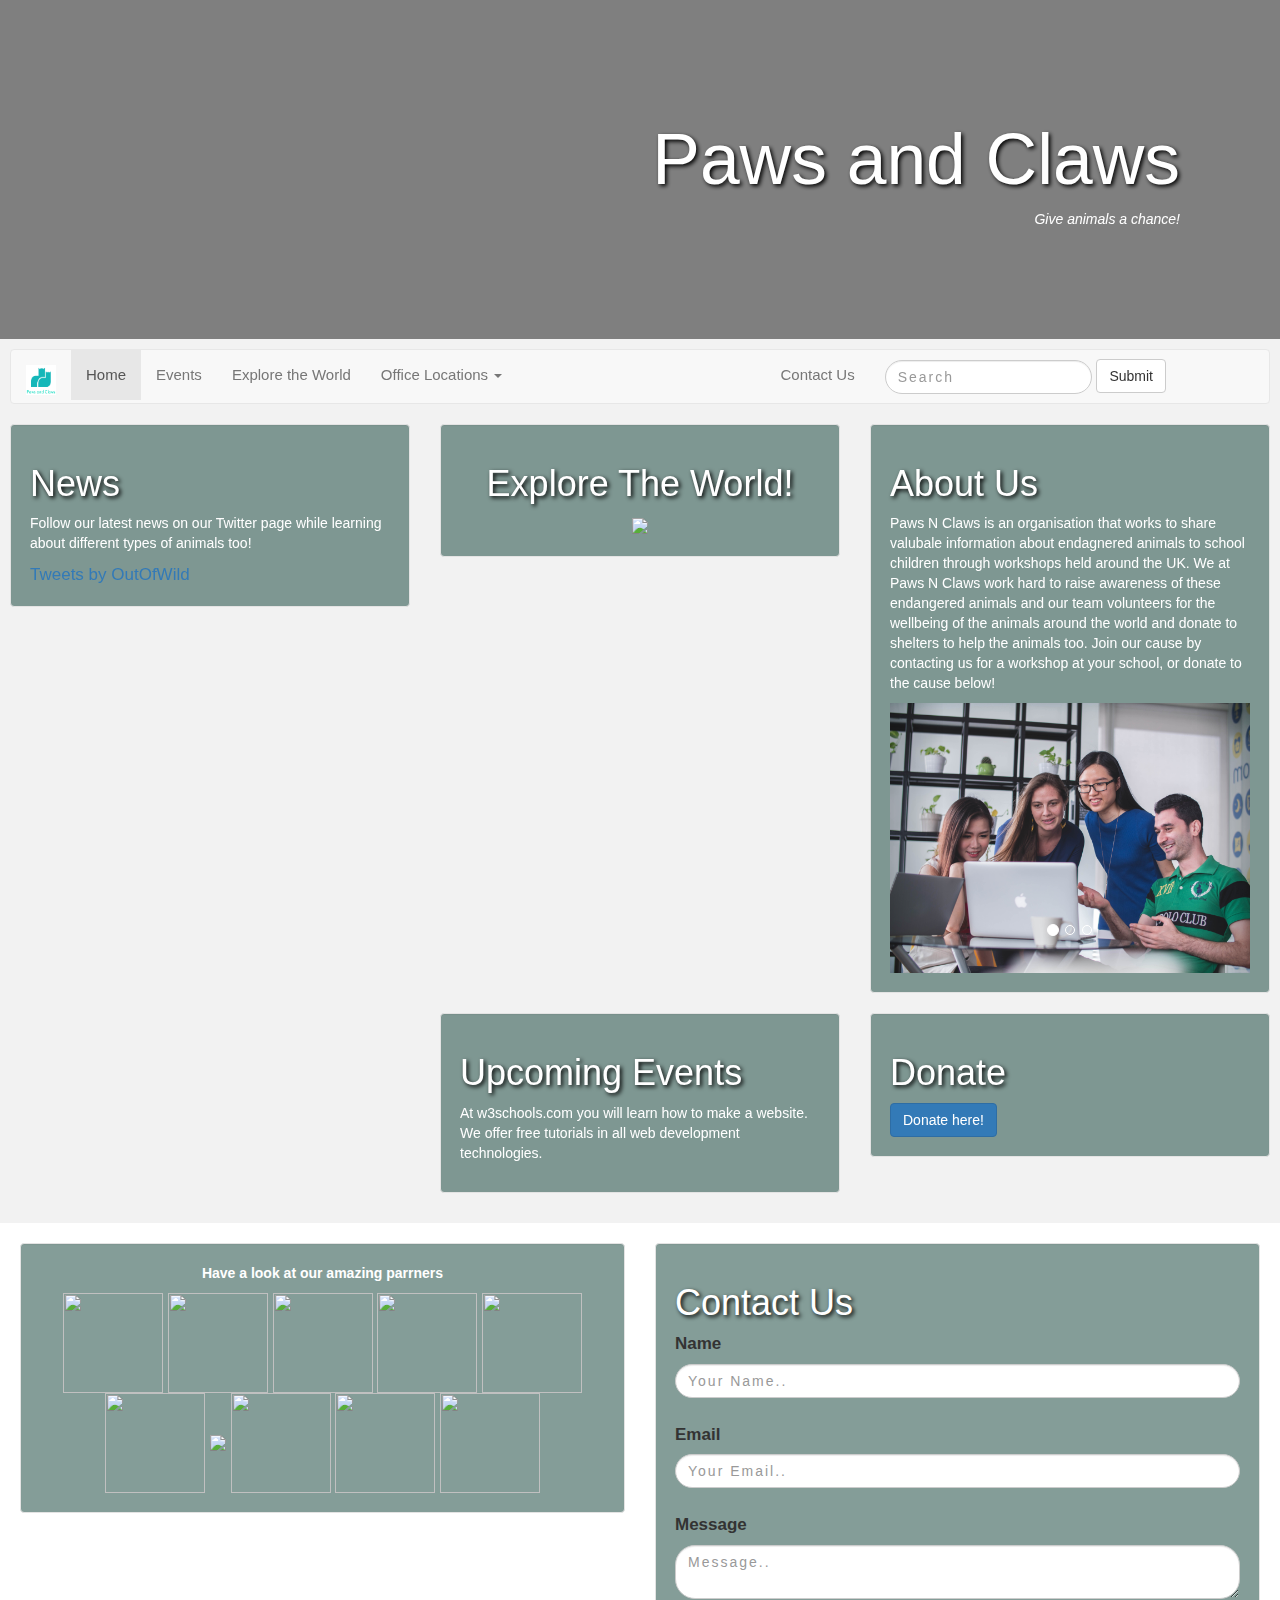
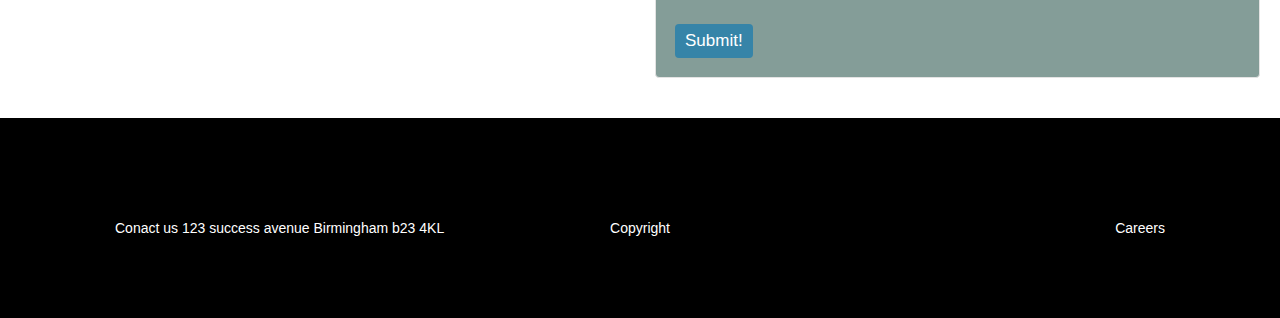
==== index.html @ a88aef9b "fixed link on rotating map and removed it from about us text" ====
<!DOCTYPE html>
<html>
  <head>
    <link href="css/bootstrap.css" rel="stylesheet">
    <link href="style.css" rel="stylesheet">
    <script src="js/jquery-3.3.1.min.js"></script>
    <script src="http://code.jquery.com/jquery-3.2.1.min.js"></script>
    <script src="js/bootstrap.min.js"></script>
  </head>

  <body>
    <header>
<video autoplay muted loop id="myVideo">
<source src="https://staging.coverr.co/s3/mp4/Toy_is_gone.mp4" type="video/mp4">
</video>
<div class="content">
  <h1 style="font-size:420%;" align="right">Paws and Claws</h1>
  <p align="right"><i>Give animals a chance!</i></p>
</div>
    </header>
      <div id="body">

      <nav class="navbar navbar-default">
  <div class="container-fluid">
    <div class="navbar-header">
      <a class="navbar-brand" href="index.html">
        <img alt="Brand" src="logo.png" width="30" height="30">
      </a>
  <div class="container">
    <div class="navbar-header">
      <button type="button" class="navbar-toggle collapsed" data-toggle="collapse" data-target="#bs-example-navbar-collapse-1" aria-expanded="false">
        <span class="sr-only">Toggle navigation</span>
        <span class="icon-bar"></span>
        <span class="icon-bar"></span>
        <span class="icon-bar"></span>
      </button>
    </div>
    <div class="collapse navbar-collapse" id="bs-example-navbar-collapse-1">
      <ul class="nav navbar-nav">
        <li class="active"><a href="index.html">Home<span class="sr-only">(current)</span></a></li>
        <li><a href="#">Events</a></li>
        <li><a href="Explore_the_world.html">Explore the World</a></li>
        <li class="dropdown">
                  <a href="#" class="dropdown-toggle" data-toggle="dropdown" role="button" aria-haspopup="true" aria-expanded="false">Office Locations <span class="caret"></span></a>
                  <ul class="dropdown-menu">
                    <li><a href="#">Birmingham</a></li>
                    <li><a href="#">London</a></li>
                    <li><a href="#">Manchester</a></li>
          </ul>
      </ul>
      <form class="navbar-form navbar-right">
        <div class="form-group">
          <input type="text" class="form-control" placeholder="Search">
        </div>
        <button type="submit" class="btn btn-default">Submit</button>
      </form>
      <ul class="nav navbar-nav navbar-right">
        <li><a href="#">Contact Us</a></li>

      </ul>
    </div>
  </div>
</nav>
    <!--the divs are in order of sections-->
    <div class="row">
        <div class="col-md-4">
            <div id="well" class="well">
              <h1>News</h1>
                <p>Follow our latest news on our Twitter page while learning about different types of animals too!
                </p>
                <a class="twitter-timeline" data-height="500" href="https://twitter.com/OutOfWild?ref_src=twsrc%5Etfw">Tweets by OutOfWild</a> <script async src="https://platform.twitter.com/widgets.js" charset="utf-8"></script>
                <br/>
            </div>
        </div>
        <div class="col-md-8">
            <div class="row">
                <div class="col-md-6">
                    <div id="well" class="well" align="center">
                      <h1>Explore The World!</h1>
                        <a href="Explore_the_world.html" title="Click here for more animals!"><img src="https://brianin3d.files.wordpress.com/2012/01/just_earth_400.gif?w=480"></a>
                  </div>
                </div>
                <div class="col-md-6">
                    <div id="well" class="well">
                        <h1>About Us</h1>
                          <p>Paws N Claws is an organisation that works to share valubale information about endagnered animals to school children through workshops held around the UK. We at Paws N Claws work hard to raise awareness of these endangered animals and our team volunteers for the wellbeing of the animals around the world and donate to shelters to help the animals too. Join our cause by contacting us for a workshop at your school, or donate to the cause below!
                          </p>
                          <div id="carousel-example-generic" class="carousel slide" data-ride="carousel">
                            <!-- Indicators -->
                              <ol class="carousel-indicators">
                              <li data-target="#carousel-example-generic" data-slide-to="0" class="active"></li>
                              <li data-target="#carousel-example-generic" data-slide-to="1"></li>
                              <li data-target="#carousel-example-generic" data-slide-to="2"></li>
                            </ol>
                            <!-- Wrapper for slides -->
                            <div class="carousel-inner" role="listbox">
                              <div class="item active">
                                <img src="img/team.jpg" alt="Meet the team">
                              </div>
                              <div class="item">
                                <img src="img/school.jpg" alt="School Workshops">
                              </div>
                              <div class="item">
                                <img src="img/elephant.jpg" alt="Volunteering in Africa">
                              </div>
                            </div>
                            <!-- Controls -->
                            <a class="left carousel-control" href="#carousel-example-generic" role="button" data-slide="prev">
                              <span class="glyphicon glyphicon-chevron-left" aria-hidden="true"></span>
                              <span class="sr-only">Previous</span>
                            </a>
                            <a class="right carousel-control" href="#carousel-example-generic" role="button" data-slide="next">
                              <span class="glyphicon glyphicon-chevron-right" aria-hidden="true"></span>
                              <span class="sr-only">Next</span>
                            </a>
                          </div>
                    </div>
                </div>
            </div>
            <div class="row">
                <div class="col-md-6">
                    <div id="well" class="well">
                        <h1>Upcoming Events</h1>
                         <p>At w3schools.com you will learn how to make a website. We offer free tutorials in all web development technologies.
                         </p>
                    </div>
                </div>
                <div class="col-md-6">
                    <div id="well" class="well">
                        <h1>Donate</h1>
                          <a class="btn btn-primary" role="button" data-toggle="collapse" href="#collapseExample" aria-expanded="false" aria-controls="collapseExample">
                          Donate here!
                          </a>
                            <div class="collapse" id="collapseExample">
                              <div class="well">
                               "Thank you for donating to the Paws and Claws organisation! Your donation will help to keep many children informed of the many different animals there are left in the wild!""
                              </div>
                          </div>
                    </div>
                </div>
            </div>
        </div>
    </div>
  </div>
    <div id="bottom" class="row">
        <div class="col-md-6">
            <div id="well" class="well">
              <center>   <p> <strong> Have a look at our amazing parrners </strong>
              </p> </center>
              <center>
                <img src= "https://theturingtrust.files.wordpress.com/2018/03/barclays.jpg" height= "100" width= "100"> </img>
                <img src = "https://therockbury.com/wp-content/uploads/2014/03/HM-logo.jpg" height= "100" width= "100"> </img>
                <img src= "http://1.bp.blogspot.com/-q6KctzyvpxU/UdK18T-GYWI/AAAAAAAAaic/SRCL__L9O_M/s917/EY+logo+2013.png" height= "100" width= "100"> </img>
                <img src = "https://intercompras.com/images/product/HP_JD363B.jpg" height= "100" width= "100"></img>
                <img src = "https://cdnfiles.crowdrise.com/Prod_Large/Untitled2-4f9a1ebddf8b5.jpg" height= "100" width= "100"></img>


                <div> </div>
                <div></div>
                <a href="https://www.barclays.co.uk"><img src = "https://pbs.twimg.com/profile_images/700607704151126016/FjtJU4W4_400x400.jpg" height= "100" width= "100"> </img> </a>
                <a hred= "https://www.coca-cola.co.uk"><img src = "https://vignette.wikia.nocookie.net/logopedia/images/d/d8/Coca-Cola_square_logo.png/revision/latest?cb=20161025154352" height "100" width= "100"> </img></a>
                <img src = "https://yt3.ggpht.com/a-/AN66SAyhwSLh7AMs0BTocJD051rM6SiJKyoi6pSvfw=s900-mo-c-c0xffffffff-rj-k-no" height= "100" width= "100"> </img>
                <img src="https://pbs.twimg.com/profile_images/934102734298669056/qRVz3KKF_400x400.jpg" height= "100" width= "100"> </img>
                  <img src = "http://static.wixstatic.com/media/cc5356_f36fc43ff26b48ac8a907d7faa213cdd.png" height= "100" width= "100"> </img>
</center>

            </div>
        </div>
        <div class="col-md-6">
            <div id="well" class="well">
              <h1>Contact Us</h1>

              <form action="action_page.php">

                   <label for="name">Name</label>
                   <input name="name" type="text" class="form-control" placeholder="Your Name.." required><br>

                   <label for="email">Email</label>
                   <input name="email" type="email" class="form-control" placeholder="Your Email.." required><br>

                   <label for="message">Message</label>
                   <textarea name="message" class="form-control" placeholder="Message.." rows="2" required></textarea><br>

                   <input type="submit" class="formm-control" value="Submit!">
                 </form>
            </div>
        </div>
    </div>
    <div id="footer" class"row">
      <div class="col-md-4" align="left">
      <p>Conact us
        123 success avenue
        Birmingham
        b23 4KL
      </p>
    </div>
    <div class="col-md-4" align="center">
      <p>Copyright</p>
    </div>
    <div class="col-md-4" align="right">
      <p>Careers</p>
    </div>
  </div>
  <script src="js/scripts.js"></script>
  </body>
</html>
---- style.css ----
* {
    box-sizing: border-box;
}
body {
    margin: 0;
    font-family: Arial;
    font-size: 17px;
}

#body {
  position: relative;
  background-color: #f2f2f2;
  padding: 10px;
}

#bottom {
  position: relative;
  padding: 20px;
  background-color: white;
}

#footer {
  position: relative;
  background-color: black;
  padding: 100px;
}

.content {
    position: relative;
    bottom: 0;
    background: rgba(0, 0, 0, 0.5);
    color: #f1f1f1;
    width: 100%;
    padding: 100px;
}

#myVideo {
    position: fixed;
    right: 0;
    bottom: 0;
    min-width: 100%;
    min-height: 100%;
}

#well {
  background-color: rgba( 10, 60, 50, 0.5);
}

p {
  color: white;
  font-size: 14px;
}

h1 {
  color: white;
  text-shadow: 2px 2px 4px #000000;
}
.form-control {
  margin-top: 2px;
  margin-bottom: 1px;
  border-radius: 20px;
  letter-spacing: 2px;
}
.formm-control {
  border: 20px;
  border-radius: 4px;
  background-color: rgb(54, 132, 168);
  color: white;
  padding: 5px 10px 5px 10px
 }
 .nav {
   font-size: 15px;
 }

#map-bg {
  background: url(img/world-map1.jpg);
  background-repeat: no-repeat;
  background-size: 100% 320%;
}

#sahara {
   position: relative;
   top: 100px;
   right: 100px;
   bottom: 0;
   left: 620px;
   overflow: auto;
   overflow-y: auto;
}

#amazon {
   position: relative;
   top: 270px;
   right: 100px;
   bottom: 0;
   left: 350px;
   overflow: auto;
   overflow-y: auto;
}

#antartica {
   position: relative;
   top: 515px;
   right: 400px;
   bottom: 0;
   left: 620px;
   overflow: auto;
   overflow-y: auto;
}

#title-EA {
  background-color: rgba( 10, 60, 50, 0.5);
}


img.resize {
  max-width:40%;
  max-height:40%;
}
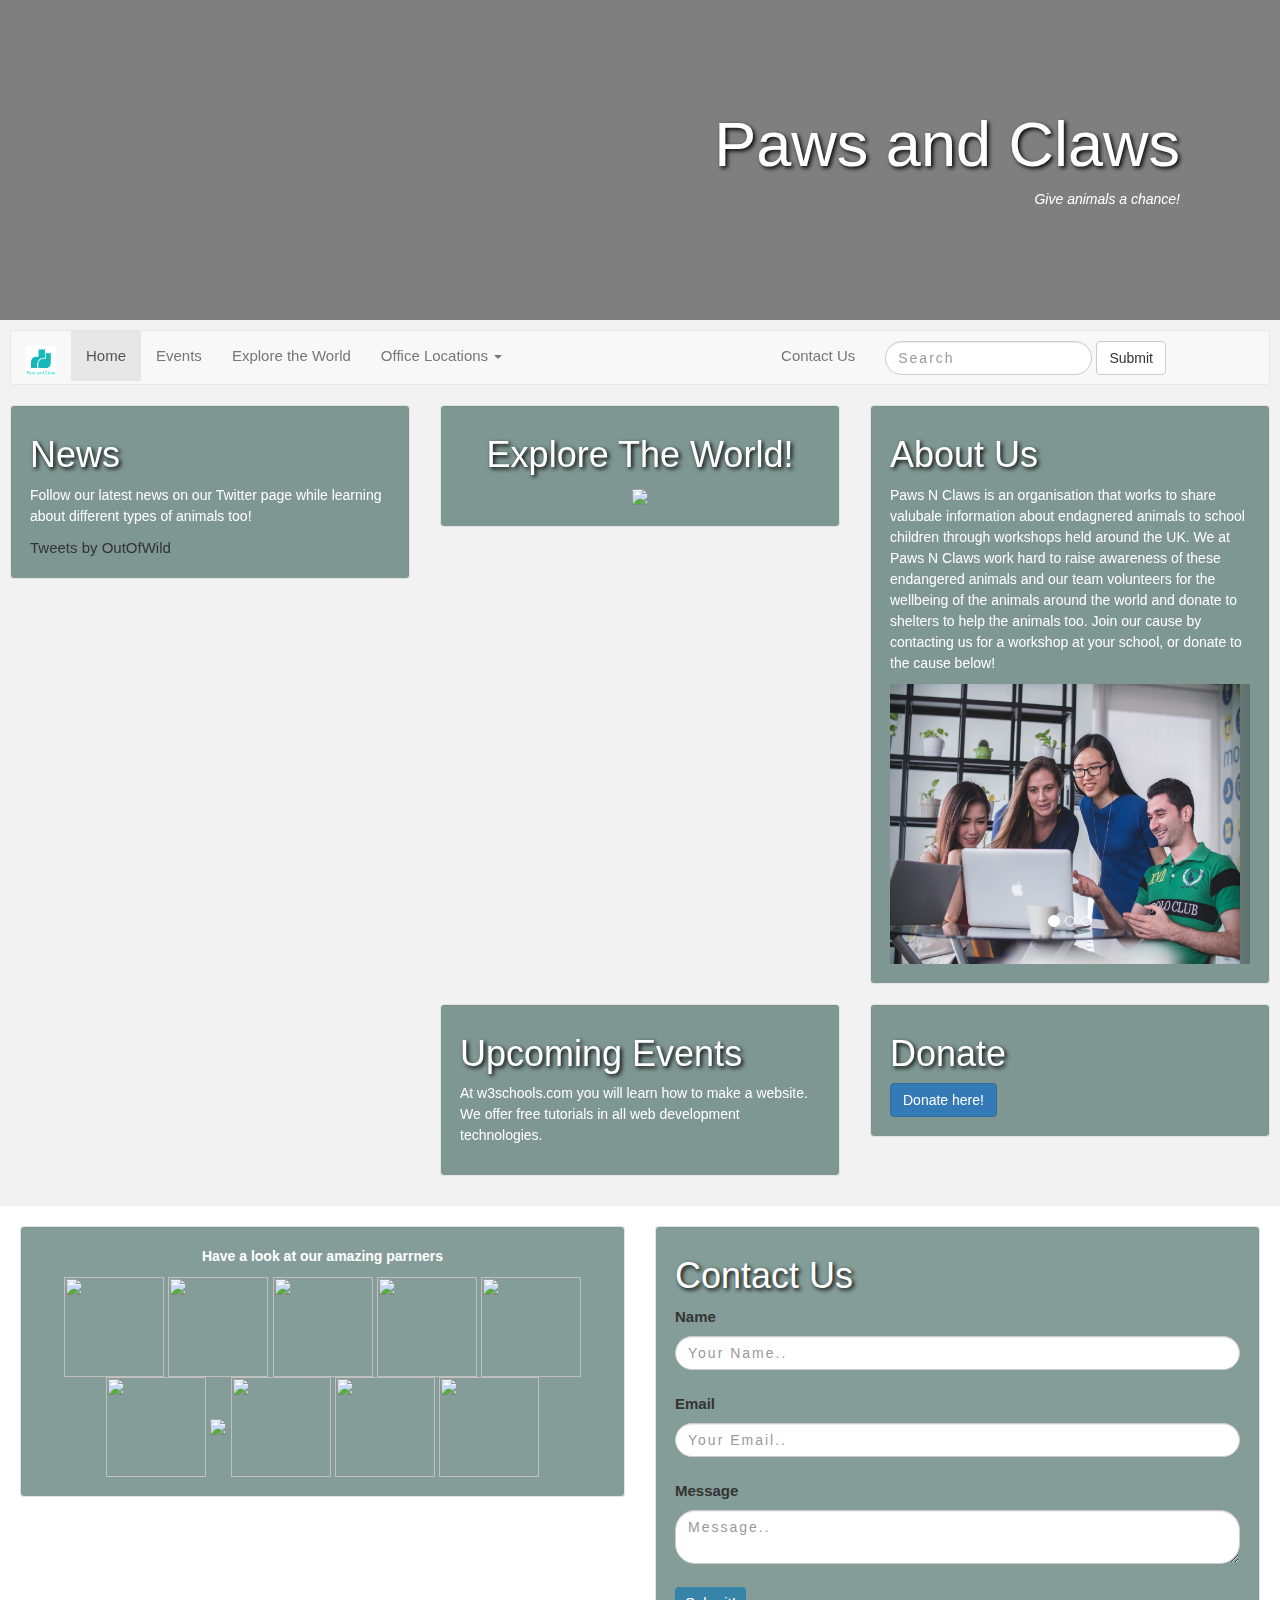
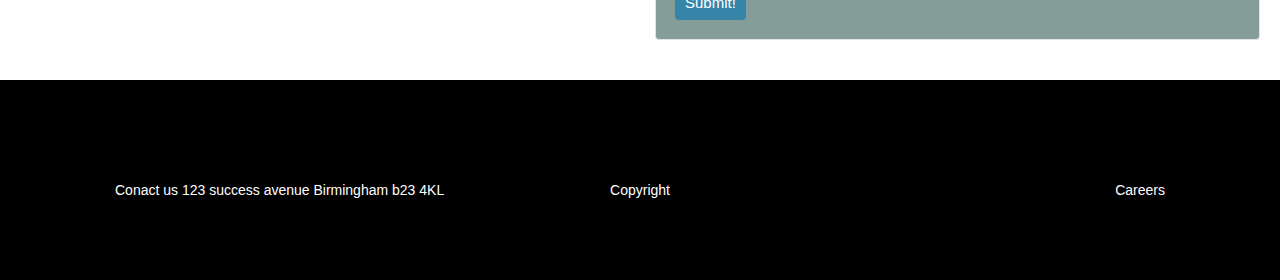
==== commit 6bb104b1: "changed the size of the pictures in slideshow to be uniform" ====
--- a/index.html
+++ b/index.html
@@ -3,6 +3,7 @@
   <head>
     <link href="css/bootstrap.css" rel="stylesheet">
     <link href="style.css" rel="stylesheet">
+    <link rel="stylesheet" href="https://www.w3schools.com/w3css/4/w3.css">
     <script src="js/jquery-3.3.1.min.js"></script>
     <script src="http://code.jquery.com/jquery-3.2.1.min.js"></script>
     <script src="js/bootstrap.min.js"></script>
@@ -10,16 +11,16 @@
 
   <body>
     <header>
-<video autoplay muted loop id="myVideo">
-<source src="https://staging.coverr.co/s3/mp4/Toy_is_gone.mp4" type="video/mp4">
-</video>
-<div class="content">
-  <h1 style="font-size:420%;" align="right">Paws and Claws</h1>
-  <p align="right"><i>Give animals a chance!</i></p>
-</div>
+      <video autoplay muted loop id="myVideo">
+        <source src="https://staging.coverr.co/s3/mp4/Toy_is_gone.mp4" type="video/mp4">
+      </video>
+      <div class="content">
+        <h1 style="font-size:420%;" align="right">Paws and Claws</h1>
+        <p align="right"><i>Give animals a chance!</i></p>
+      </div>
     </header>
       <div id="body">
-
+        
       <nav class="navbar navbar-default">
   <div class="container-fluid">
     <div class="navbar-header">
@@ -95,13 +96,13 @@
                             <!-- Wrapper for slides -->
                             <div class="carousel-inner" role="listbox">
                               <div class="item active">
-                                <img src="img/team.jpg" alt="Meet the team">
+                                <img src="img/team.jpg" alt="Meet the team" style="width:350px;height:280px;">
                               </div>
                               <div class="item">
-                                <img src="img/school.jpg" alt="School Workshops">
+                                <img src="img/school.jpg" alt="School Workshops" style="width:350px;height:280px;">
                               </div>
                               <div class="item">
-                                <img src="img/elephant.jpg" alt="Volunteering in Africa">
+                                <img src="img/elephant.jpg" alt="Volunteering in Africa" style="width:350px;height:280px;">
                               </div>
                             </div>
                             <!-- Controls -->
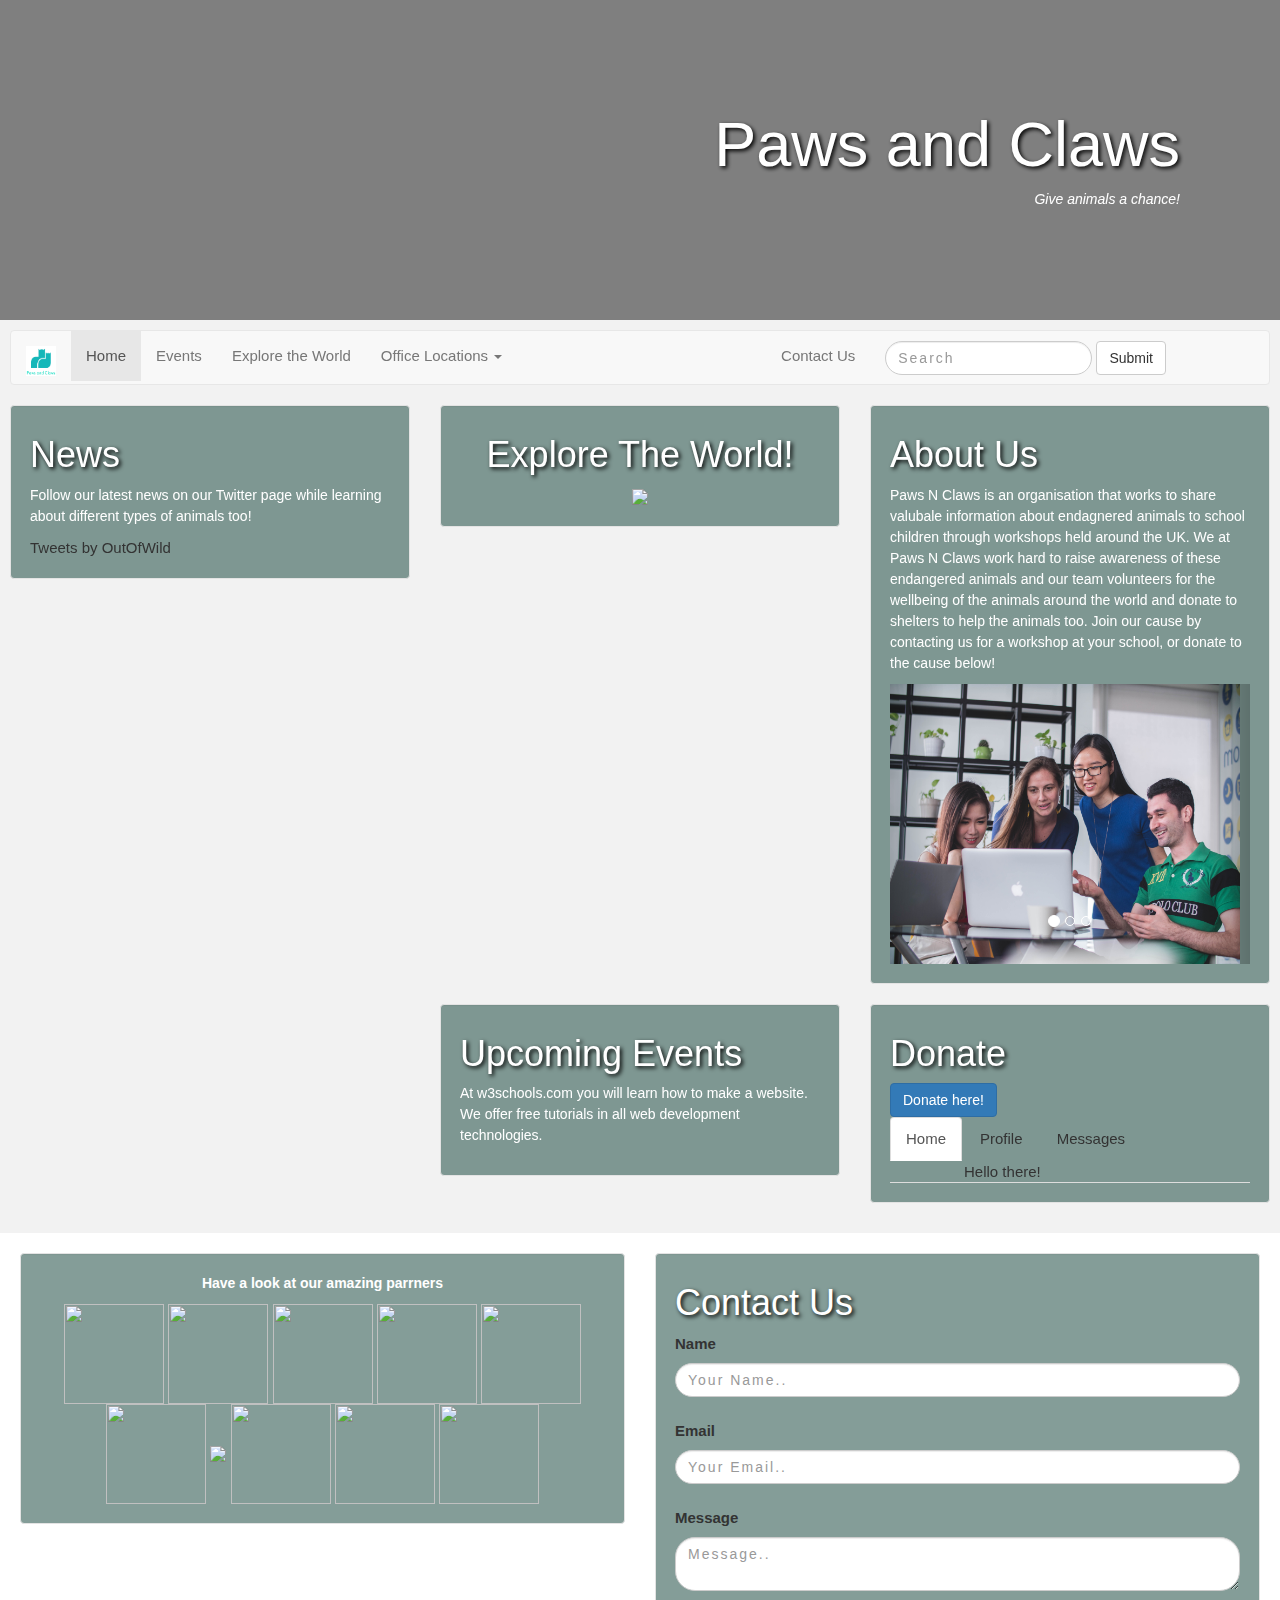
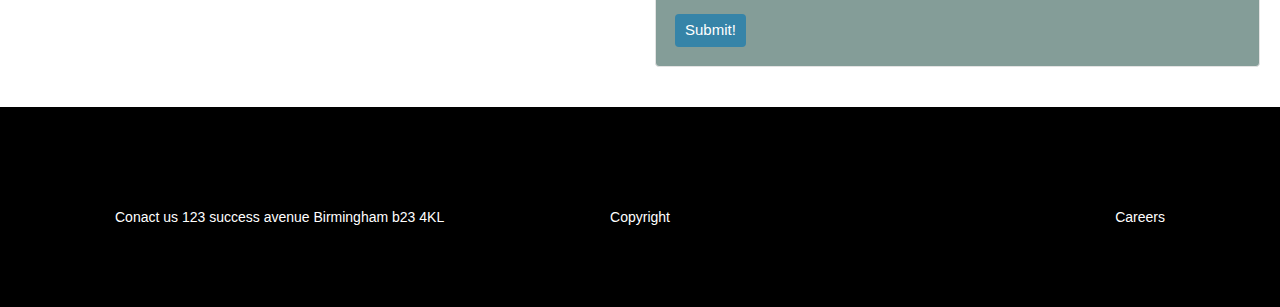
==== commit 873f4257: "moved script link" ====
--- a/index.html
+++ b/index.html
@@ -7,6 +7,7 @@
     <script src="js/jquery-3.3.1.min.js"></script>
     <script src="http://code.jquery.com/jquery-3.2.1.min.js"></script>
     <script src="js/bootstrap.min.js"></script>
+    <script src="js/scripts.js"></script>
   </head>
 
   <body>
@@ -20,7 +21,7 @@
       </div>
     </header>
       <div id="body">
-        
+
       <nav class="navbar navbar-default">
   <div class="container-fluid">
     <div class="navbar-header">
@@ -137,6 +138,11 @@
                                "Thank you for donating to the Paws and Claws organisation! Your donation will help to keep many children informed of the many different animals there are left in the wild!""
                               </div>
                           </div>
+                          <ul id="myTabs a" class="nav nav-tabs">
+  <li role="presentation" class="active"><a href="#">Home</a></li>
+  <li id="myTabs a" role="presentation"><a href="#">Profile</a> Hello there!</li>
+  <li role="presentation"><a href="#">Messages</a></li>
+</ul>
                     </div>
                 </div>
             </div>
@@ -202,6 +208,7 @@
       <p>Careers</p>
     </div>
   </div>
-  <script src="js/scripts.js"></script>
+  <script>
+  </script>
   </body>
 </html>
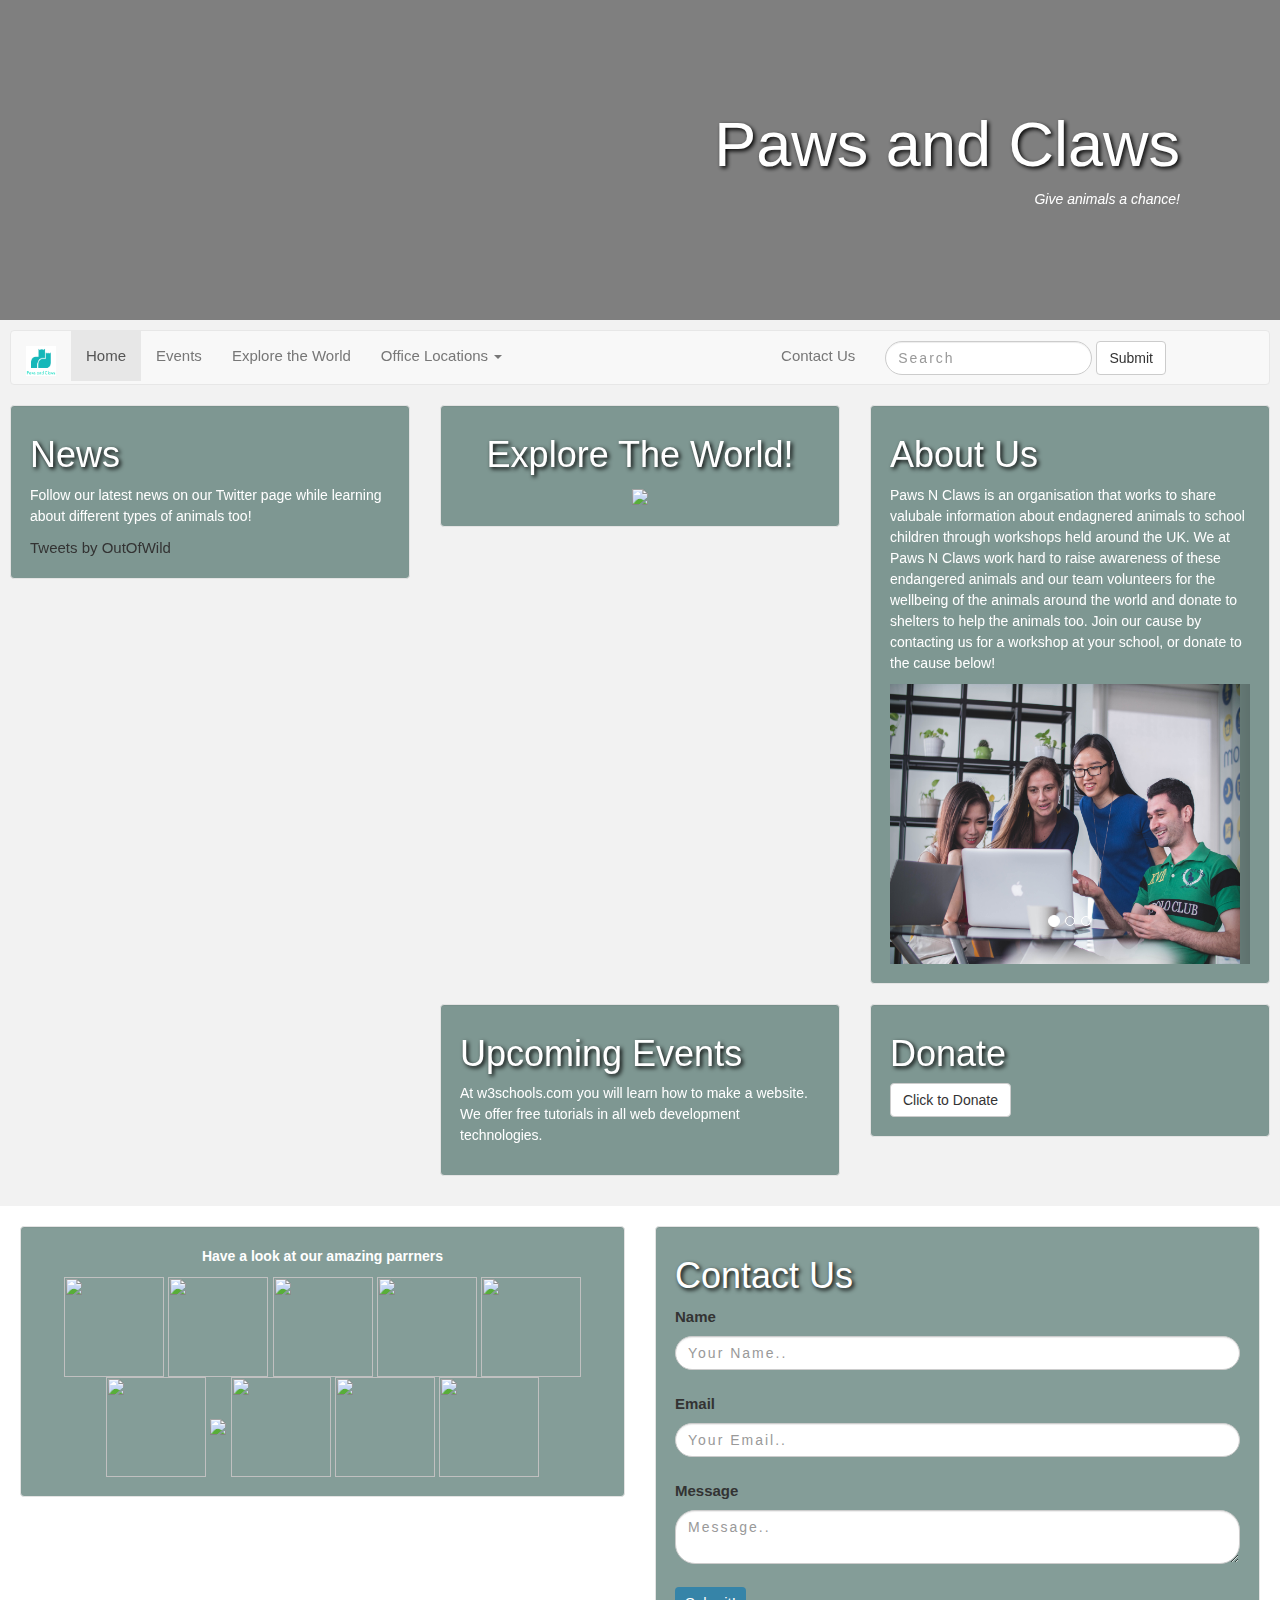
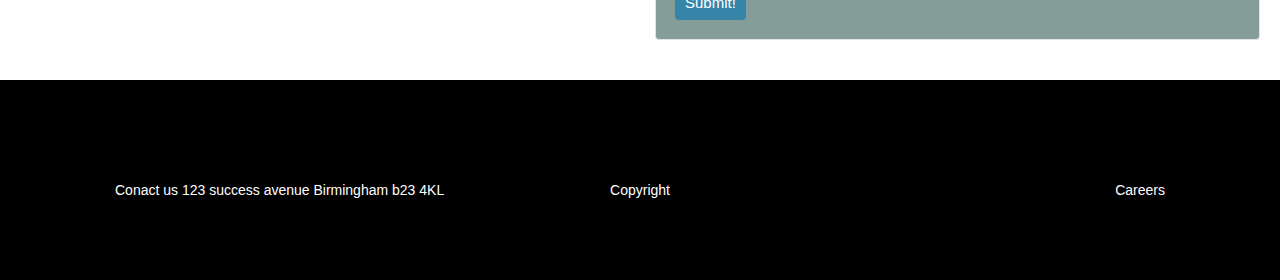
==== commit 89246703: "changed donation button" ====
--- a/index.html
+++ b/index.html
@@ -130,19 +130,9 @@
                 <div class="col-md-6">
                     <div id="well" class="well">
                         <h1>Donate</h1>
-                          <a class="btn btn-primary" role="button" data-toggle="collapse" href="#collapseExample" aria-expanded="false" aria-controls="collapseExample">
-                          Donate here!
-                          </a>
-                            <div class="collapse" id="collapseExample">
-                              <div class="well">
-                               "Thank you for donating to the Paws and Claws organisation! Your donation will help to keep many children informed of the many different animals there are left in the wild!""
-                              </div>
-                          </div>
-                          <ul id="myTabs a" class="nav nav-tabs">
-  <li role="presentation" class="active"><a href="#">Home</a></li>
-  <li id="myTabs a" role="presentation"><a href="#">Profile</a> Hello there!</li>
-  <li role="presentation"><a href="#">Messages</a></li>
-</ul>
+                        <div class="btn-group" role="group" aria-label="Donate">
+                          <button type="button" class="btn btn-default">Click to Donate</button>
+                        </div>
                     </div>
                 </div>
             </div>
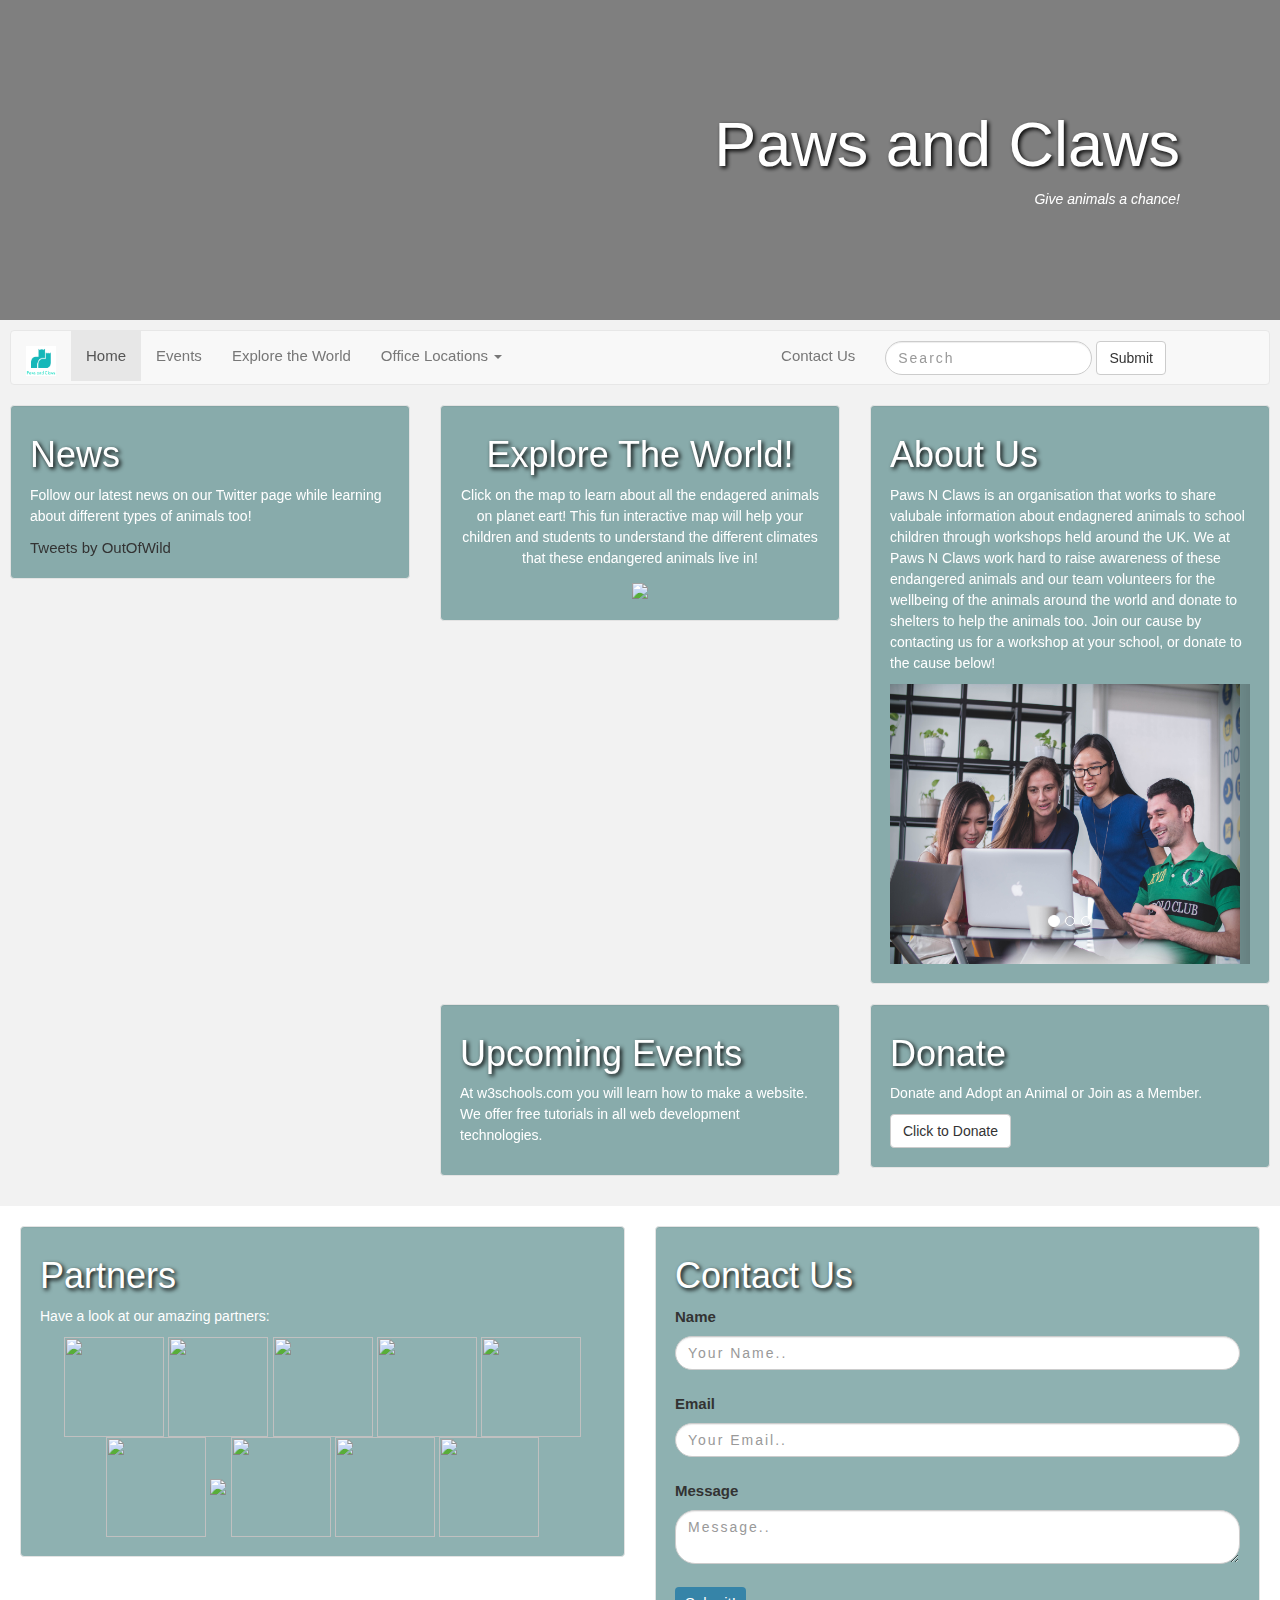
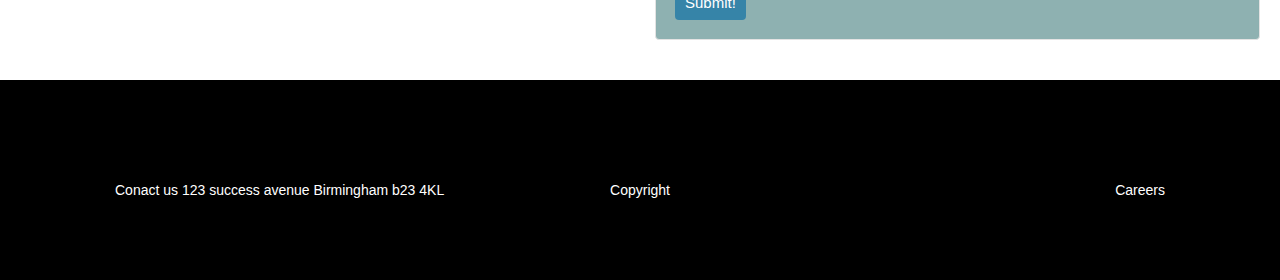
==== commit f01ae1b0: "added links to partners first row" ====
--- a/index.html
+++ b/index.html
@@ -7,7 +7,6 @@
     <script src="js/jquery-3.3.1.min.js"></script>
     <script src="http://code.jquery.com/jquery-3.2.1.min.js"></script>
     <script src="js/bootstrap.min.js"></script>
-    <script src="js/scripts.js"></script>
   </head>
 
   <body>
@@ -70,8 +69,8 @@
               <h1>News</h1>
                 <p>Follow our latest news on our Twitter page while learning about different types of animals too!
                 </p>
-                <a class="twitter-timeline" data-height="500" href="https://twitter.com/OutOfWild?ref_src=twsrc%5Etfw">Tweets by OutOfWild</a> <script async src="https://platform.twitter.com/widgets.js" charset="utf-8"></script>
-                <br/>
+                <a class="twitter-timeline" data-width="500" data-height="635" href="https://twitter.com/OutOfWild?ref_src=twsrc%5Etfw">Tweets by OutOfWild</a> <script async src="https://platform.twitter.com/widgets.js" charset="utf-8"></script>
+              </br>
             </div>
         </div>
         <div class="col-md-8">
@@ -79,6 +78,7 @@
                 <div class="col-md-6">
                     <div id="well" class="well" align="center">
                       <h1>Explore The World!</h1>
+                      <p>Click on the map to learn about all the endagered animals on planet eart! This fun interactive map will help your children and students to understand the different climates that these endangered animals live in!</p>
                         <a href="Explore_the_world.html" title="Click here for more animals!"><img src="https://brianin3d.files.wordpress.com/2012/01/just_earth_400.gif?w=480"></a>
                   </div>
                 </div>
@@ -130,8 +130,9 @@
                 <div class="col-md-6">
                     <div id="well" class="well">
                         <h1>Donate</h1>
+                        <p>Donate and Adopt an Animal or Join as a Member.</p>
                         <div class="btn-group" role="group" aria-label="Donate">
-                          <button type="button" class="btn btn-default">Click to Donate</button>
+                          <button id="donate" type="button" class="btn btn-default" onclick="myFunction()">Click to Donate</button>
                         </div>
                     </div>
                 </div>
@@ -142,25 +143,24 @@
     <div id="bottom" class="row">
         <div class="col-md-6">
             <div id="well" class="well">
-              <center>   <p> <strong> Have a look at our amazing parrners </strong>
-              </p> </center>
+              <h1>Partners</h1>
+              <p>Have a look at our amazing partners:</p>
               <center>
-                <img src= "https://theturingtrust.files.wordpress.com/2018/03/barclays.jpg" height= "100" width= "100"> </img>
-                <img src = "https://therockbury.com/wp-content/uploads/2014/03/HM-logo.jpg" height= "100" width= "100"> </img>
-                <img src= "http://1.bp.blogspot.com/-q6KctzyvpxU/UdK18T-GYWI/AAAAAAAAaic/SRCL__L9O_M/s917/EY+logo+2013.png" height= "100" width= "100"> </img>
-                <img src = "https://intercompras.com/images/product/HP_JD363B.jpg" height= "100" width= "100"></img>
-                <img src = "https://cdnfiles.crowdrise.com/Prod_Large/Untitled2-4f9a1ebddf8b5.jpg" height= "100" width= "100"></img>
-
-
-                <div> </div>
-                <div></div>
-                <a href="https://www.barclays.co.uk"><img src = "https://pbs.twimg.com/profile_images/700607704151126016/FjtJU4W4_400x400.jpg" height= "100" width= "100"> </img> </a>
-                <a hred= "https://www.coca-cola.co.uk"><img src = "https://vignette.wikia.nocookie.net/logopedia/images/d/d8/Coca-Cola_square_logo.png/revision/latest?cb=20161025154352" height "100" width= "100"> </img></a>
-                <img src = "https://yt3.ggpht.com/a-/AN66SAyhwSLh7AMs0BTocJD051rM6SiJKyoi6pSvfw=s900-mo-c-c0xffffffff-rj-k-no" height= "100" width= "100"> </img>
-                <img src="https://pbs.twimg.com/profile_images/934102734298669056/qRVz3KKF_400x400.jpg" height= "100" width= "100"> </img>
-                  <img src = "http://static.wixstatic.com/media/cc5356_f36fc43ff26b48ac8a907d7faa213cdd.png" height= "100" width= "100"> </img>
-</center>
-
+                <div>
+                  <a href="https://www.barclays.co.uk" target="_blank"><img src= "https://theturingtrust.files.wordpress.com/2018/03/barclays.jpg" height= "100" width= "100"></a>
+                  <a href="https://www2.hm.com/en_gb/index.html#modal-1" target="_blank"><img src = "https://therockbury.com/wp-content/uploads/2014/03/HM-logo.jpg" height= "100" width= "100"></a>
+                  <a href="https://www.ey.com/uk/en/home" target="_blank"><img src= "http://1.bp.blogspot.com/-q6KctzyvpxU/UdK18T-GYWI/AAAAAAAAaic/SRCL__L9O_M/s917/EY+logo+2013.png" height= "100" width= "100"></a>
+                  <a href="https://www8.hp.com/uk/en/home.html" target="_blank"><img src = "https://intercompras.com/images/product/HP_JD363B.jpg" height= "100" width= "100"></a>
+                  <a href="https://www.endangeredspeciesinternational.org/" target="_blank"><img src = "https://cdnfiles.crowdrise.com/Prod_Large/Untitled2-4f9a1ebddf8b5.jpg" height= "100" width= "100"></a>
+                </div>
+                <div>
+                  <a href="https://www.barclays.co.uk"><img src = "https://pbs.twimg.com/profile_images/700607704151126016/FjtJU4W4_400x400.jpg" height= "100" width= "100"></a>
+                  <a hred= "https://www.coca-cola.co.uk"><img src = "https://vignette.wikia.nocookie.net/logopedia/images/d/d8/Coca-Cola_square_logo.png/revision/latest?cb=20161025154352" height "100" width= "100"> </img></a>
+                  <a href="https://www.barclays.co.uk" target="_blank"><img src = "https://yt3.ggpht.com/a-/AN66SAyhwSLh7AMs0BTocJD051rM6SiJKyoi6pSvfw=s900-mo-c-c0xffffffff-rj-k-no" height= "100" width= "100"> </img>
+                  <a href="https://www.barclays.co.uk" target="_blank"><img src="https://pbs.twimg.com/profile_images/934102734298669056/qRVz3KKF_400x400.jpg" height= "100" width= "100"> </img>
+                  <a href="https://www.barclays.co.uk" target="_blank"><img src = "http://static.wixstatic.com/media/cc5356_f36fc43ff26b48ac8a907d7faa213cdd.png" height= "100" width= "100"> </img>
+                </div>
+              </center>
             </div>
         </div>
         <div class="col-md-6">
@@ -198,7 +198,9 @@
       <p>Careers</p>
     </div>
   </div>
-  <script>
-  </script>
+    <script>
+    function myFunction() {
+    alert("Thank you for your interest! Our donation page will be coming very soon!");
+}</script>
   </body>
 </html>
--- a/style.css
+++ b/style.css
@@ -43,7 +43,7 @@
 }
 
 #well {
-  background-color: rgba( 10, 60, 50, 0.5);
+  background-color: rgba( 30, 100, 100, 0.5);
 }
 
 p {
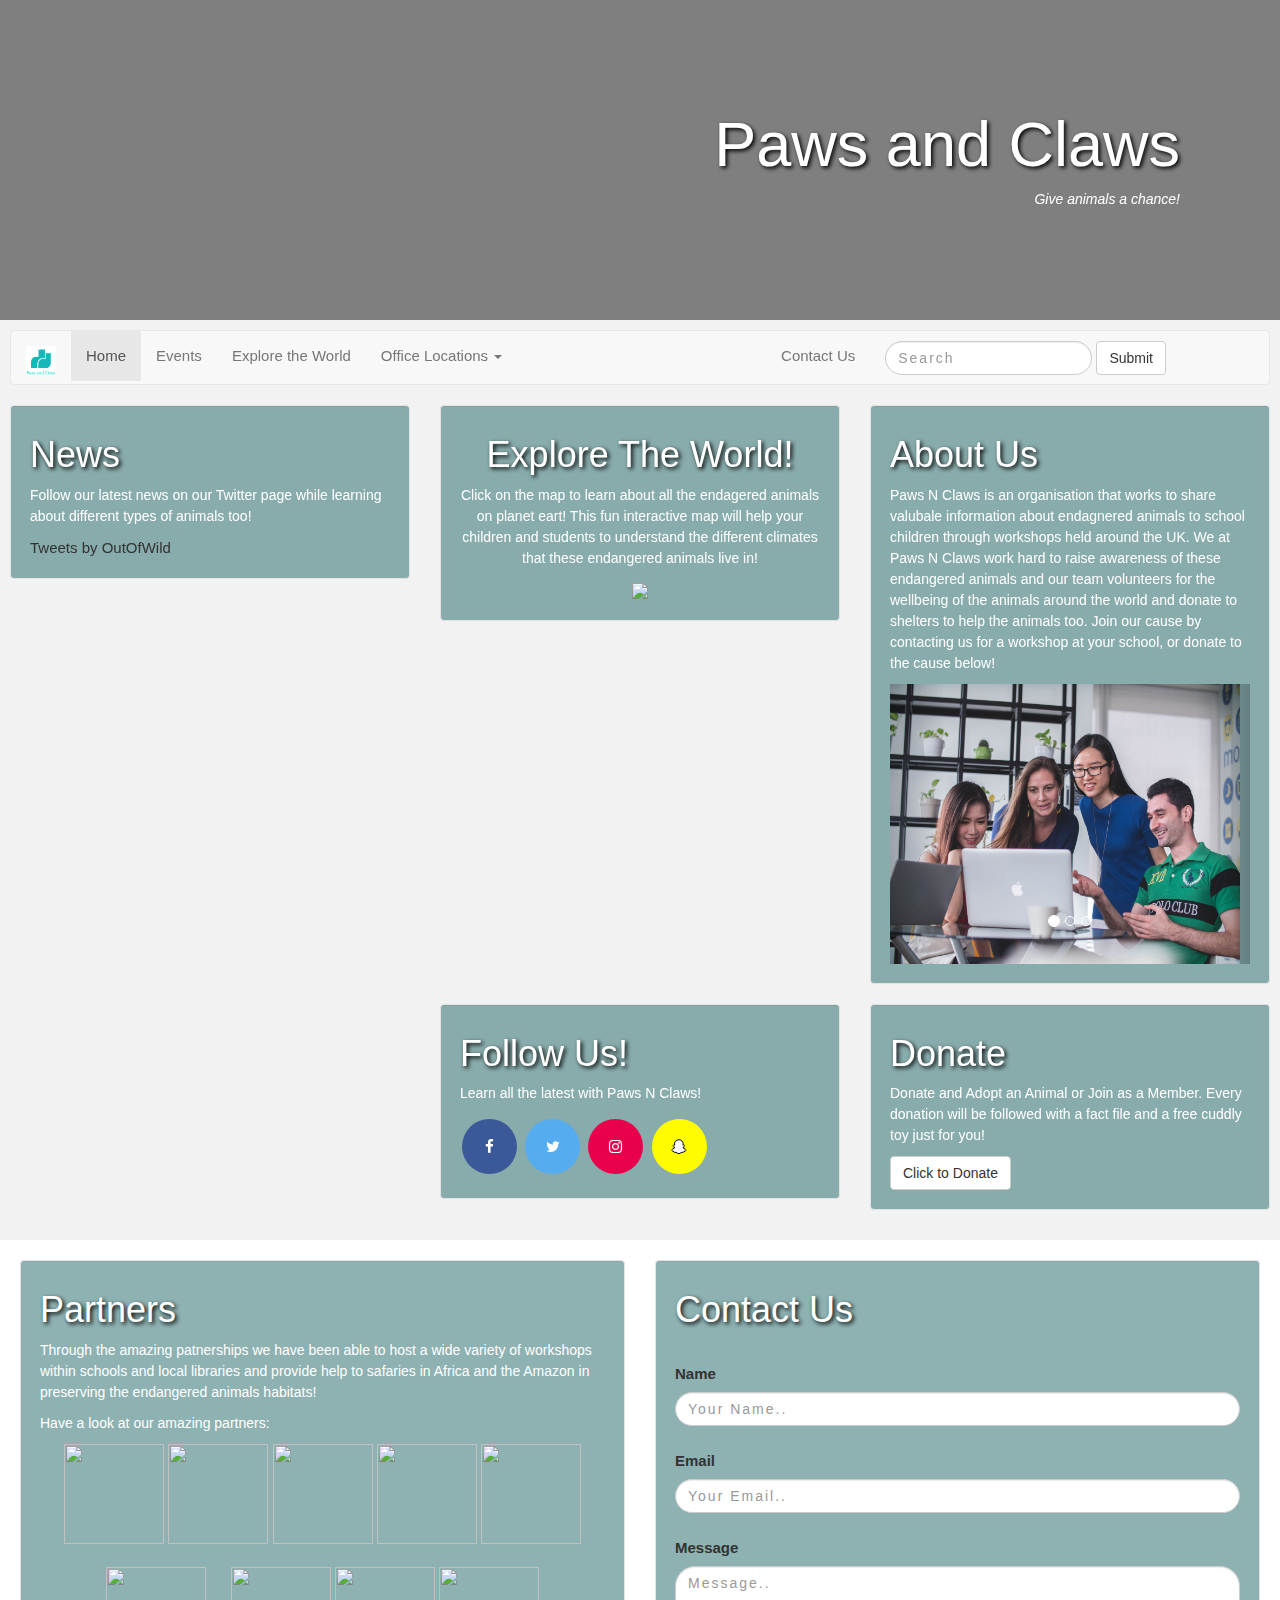
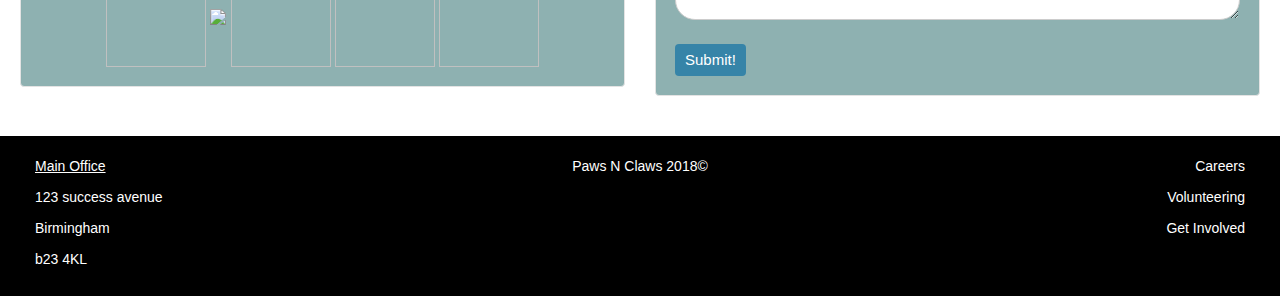
==== commit 8bf24e7a: "added social media buttons and cleaned up the code" ====
--- a/index.html
+++ b/index.html
@@ -4,6 +4,7 @@
     <link href="css/bootstrap.css" rel="stylesheet">
     <link href="style.css" rel="stylesheet">
     <link rel="stylesheet" href="https://www.w3schools.com/w3css/4/w3.css">
+    <link rel="stylesheet" href="https://cdnjs.cloudflare.com/ajax/libs/font-awesome/4.7.0/css/font-awesome.min.css">
     <script src="js/jquery-3.3.1.min.js"></script>
     <script src="http://code.jquery.com/jquery-3.2.1.min.js"></script>
     <script src="js/bootstrap.min.js"></script>
@@ -19,75 +20,75 @@
         <p align="right"><i>Give animals a chance!</i></p>
       </div>
     </header>
-      <div id="body">
+
+<div id="body">
 
       <nav class="navbar navbar-default">
-  <div class="container-fluid">
-    <div class="navbar-header">
-      <a class="navbar-brand" href="index.html">
-        <img alt="Brand" src="logo.png" width="30" height="30">
-      </a>
-  <div class="container">
-    <div class="navbar-header">
-      <button type="button" class="navbar-toggle collapsed" data-toggle="collapse" data-target="#bs-example-navbar-collapse-1" aria-expanded="false">
-        <span class="sr-only">Toggle navigation</span>
-        <span class="icon-bar"></span>
-        <span class="icon-bar"></span>
-        <span class="icon-bar"></span>
-      </button>
-    </div>
-    <div class="collapse navbar-collapse" id="bs-example-navbar-collapse-1">
-      <ul class="nav navbar-nav">
-        <li class="active"><a href="index.html">Home<span class="sr-only">(current)</span></a></li>
-        <li><a href="#">Events</a></li>
-        <li><a href="Explore_the_world.html">Explore the World</a></li>
-        <li class="dropdown">
-                  <a href="#" class="dropdown-toggle" data-toggle="dropdown" role="button" aria-haspopup="true" aria-expanded="false">Office Locations <span class="caret"></span></a>
-                  <ul class="dropdown-menu">
-                    <li><a href="#">Birmingham</a></li>
-                    <li><a href="#">London</a></li>
-                    <li><a href="#">Manchester</a></li>
-          </ul>
-      </ul>
-      <form class="navbar-form navbar-right">
-        <div class="form-group">
-          <input type="text" class="form-control" placeholder="Search">
-        </div>
-        <button type="submit" class="btn btn-default">Submit</button>
-      </form>
-      <ul class="nav navbar-nav navbar-right">
-        <li><a href="#">Contact Us</a></li>
-
-      </ul>
-    </div>
-  </div>
-</nav>
+        <div class="container-fluid">
+          <div class="navbar-header">
+            <a class="navbar-brand" href="index.html">
+              <img alt="Brand" src="logo.png" width="30" height="30">
+            </a>
+            <div class="container">
+              <div class="navbar-header">
+                <button type="button" class="navbar-toggle collapsed" data-toggle="collapse" data-target="#bs-example-navbar-collapse-1" aria-expanded="false">
+                  <span class="sr-only">Toggle navigation</span>
+                  <span class="icon-bar"></span>
+                  <span class="icon-bar"></span>
+                  <span class="icon-bar"></span>
+                </button>
+              </div>
+              <div class="collapse navbar-collapse" id="bs-example-navbar-collapse-1">
+                <ul class="nav navbar-nav">
+                  <li class="active"><a href="index.html">Home<span class="sr-only">(current)</span></a></li>
+                  <li><a href="#">Events</a></li>
+                  <li><a href="Explore_the_world.html">Explore the World</a></li>
+                  <li class="dropdown">
+                    <a href="#" class="dropdown-toggle" data-toggle="dropdown" role="button" aria-haspopup="true" aria-expanded="false">Office Locations <span class="caret"></span></a>
+                    <ul class="dropdown-menu">
+                      <li><a href="#">Birmingham</a></li>
+                      <li><a href="#">London</a></li>
+                      <li><a href="#">Manchester</a></li>
+                    </ul>
+                  </ul>
+                  <form class="navbar-form navbar-right">
+                    <div class="form-group">
+                      <input type="text" class="form-control" placeholder="Search">
+                    </div>
+                    <button type="submit" class="btn btn-default">Submit</button>
+                  </form>
+                  <ul class="nav navbar-nav navbar-right">
+                    <li><a href="#">Contact Us</a></li>
+                  </ul>
+                </div>
+              </div>
+            </div>
+          </div>
+          </nav>
     <!--the divs are in order of sections-->
     <div class="row">
         <div class="col-md-4">
             <div id="well" class="well">
               <h1>News</h1>
-                <p>Follow our latest news on our Twitter page while learning about different types of animals too!
-                </p>
-                <a class="twitter-timeline" data-width="500" data-height="635" href="https://twitter.com/OutOfWild?ref_src=twsrc%5Etfw">Tweets by OutOfWild</a> <script async src="https://platform.twitter.com/widgets.js" charset="utf-8"></script>
+                <p>Follow our latest news on our Twitter page while learning about different types of animals too!</p>
+                <a class="twitter-timeline" data-width="500" data-height="675" href="https://twitter.com/OutOfWild?ref_src=twsrc%5Etfw">Tweets by OutOfWild</a> <script async src="https://platform.twitter.com/widgets.js" charset="utf-8"></script>
               </br>
             </div>
         </div>
         <div class="col-md-8">
-            <div class="row">
-                <div class="col-md-6">
-                    <div id="well" class="well" align="center">
-                      <h1>Explore The World!</h1>
-                      <p>Click on the map to learn about all the endagered animals on planet eart! This fun interactive map will help your children and students to understand the different climates that these endangered animals live in!</p>
-                        <a href="Explore_the_world.html" title="Click here for more animals!"><img src="https://brianin3d.files.wordpress.com/2012/01/just_earth_400.gif?w=480"></a>
-                  </div>
-                </div>
-                <div class="col-md-6">
-                    <div id="well" class="well">
-                        <h1>About Us</h1>
-                          <p>Paws N Claws is an organisation that works to share valubale information about endagnered animals to school children through workshops held around the UK. We at Paws N Claws work hard to raise awareness of these endangered animals and our team volunteers for the wellbeing of the animals around the world and donate to shelters to help the animals too. Join our cause by contacting us for a workshop at your school, or donate to the cause below!
-                          </p>
-                          <div id="carousel-example-generic" class="carousel slide" data-ride="carousel">
+          <div class="row">
+            <div class="col-md-6">
+              <div id="well" class="well" align="center">
+                <h1>Explore The World!</h1>
+                  <p>Click on the map to learn about all the endagered animals on planet eart! This fun interactive map will help your children and students to understand the different climates that these endangered animals live in!</p>
+                    <a href="Explore_the_world.html" title="Click here for more animals!"><img src="https://brianin3d.files.wordpress.com/2012/01/just_earth_400.gif?w=480"></a>
+              </div>
+            </div>
+              <div class="col-md-6">
+                <div id="well" class="well">
+                  <h1>About Us</h1>
+                    <p>Paws N Claws is an organisation that works to share valubale information about endagnered animals to school children through workshops held around the UK. We at Paws N Claws work hard to raise awareness of these endangered animals and our team volunteers for the wellbeing of the animals around the world and donate to shelters to help the animals too. Join our cause by contacting us for a workshop at your school, or donate to the cause below!</p>
+                        <div id="carousel-example-generic" class="carousel slide" data-ride="carousel">
                             <!-- Indicators -->
                               <ol class="carousel-indicators">
                               <li data-target="#carousel-example-generic" data-slide-to="0" class="active"></li>
@@ -118,19 +119,22 @@
                           </div>
                     </div>
                 </div>
-            </div>
+              </div>
             <div class="row">
                 <div class="col-md-6">
                     <div id="well" class="well">
-                        <h1>Upcoming Events</h1>
-                         <p>At w3schools.com you will learn how to make a website. We offer free tutorials in all web development technologies.
-                         </p>
+                        <h1>Follow Us!</h1>
+                         <p>Learn all the latest with Paws N Claws!</p>
+                         <a href="https://www.facebook.com/" class="fa fa-facebook" target="_blank"></a>
+                         <a href="https://twitter.com/" class="fa fa-twitter" target="_blank"></a>
+                         <a href="https://www.instagram.com/?hl=en" class="fa fa-instagram" target="_blank"></a>
+                         <a href="https://www.snapchat.com/" class="fa fa-snapchat-ghost" target="_blank"></a>
                     </div>
                 </div>
                 <div class="col-md-6">
                     <div id="well" class="well">
                         <h1>Donate</h1>
-                        <p>Donate and Adopt an Animal or Join as a Member.</p>
+                        <p>Donate and Adopt an Animal or Join as a Member. Every donation will be followed with a fact file and a free cuddly toy just for you!</p>
                         <div class="btn-group" role="group" aria-label="Donate">
                           <button id="donate" type="button" class="btn btn-default" onclick="myFunction()">Click to Donate</button>
                         </div>
@@ -144,6 +148,7 @@
         <div class="col-md-6">
             <div id="well" class="well">
               <h1>Partners</h1>
+              <p>Through the amazing patnerships we have been able to host a wide variety of workshops within schools and local libraries and provide help to safaries in Africa and the Amazon in preserving the endangered animals habitats!</p>
               <p>Have a look at our amazing partners:</p>
               <center>
                 <div>
@@ -153,12 +158,13 @@
                   <a href="https://www8.hp.com/uk/en/home.html" target="_blank"><img src = "https://intercompras.com/images/product/HP_JD363B.jpg" height= "100" width= "100"></a>
                   <a href="https://www.endangeredspeciesinternational.org/" target="_blank"><img src = "https://cdnfiles.crowdrise.com/Prod_Large/Untitled2-4f9a1ebddf8b5.jpg" height= "100" width= "100"></a>
                 </div>
+              </br>
                 <div>
-                  <a href="https://www.barclays.co.uk"><img src = "https://pbs.twimg.com/profile_images/700607704151126016/FjtJU4W4_400x400.jpg" height= "100" width= "100"></a>
-                  <a hred= "https://www.coca-cola.co.uk"><img src = "https://vignette.wikia.nocookie.net/logopedia/images/d/d8/Coca-Cola_square_logo.png/revision/latest?cb=20161025154352" height "100" width= "100"> </img></a>
-                  <a href="https://www.barclays.co.uk" target="_blank"><img src = "https://yt3.ggpht.com/a-/AN66SAyhwSLh7AMs0BTocJD051rM6SiJKyoi6pSvfw=s900-mo-c-c0xffffffff-rj-k-no" height= "100" width= "100"> </img>
-                  <a href="https://www.barclays.co.uk" target="_blank"><img src="https://pbs.twimg.com/profile_images/934102734298669056/qRVz3KKF_400x400.jpg" height= "100" width= "100"> </img>
-                  <a href="https://www.barclays.co.uk" target="_blank"><img src = "http://static.wixstatic.com/media/cc5356_f36fc43ff26b48ac8a907d7faa213cdd.png" height= "100" width= "100"> </img>
+                  <a href="https://www.wwf.org.uk/"><img src = "https://pbs.twimg.com/profile_images/700607704151126016/FjtJU4W4_400x400.jpg" height= "100" width= "100"></a>
+                  <a hred= "https://www.coca-cola.co.uk"><img src = "https://vignette.wikia.nocookie.net/logopedia/images/d/d8/Coca-Cola_square_logo.png/revision/latest?cb=20161025154352" height "100" width= "100"></a>
+                  <a href="http://www.un.org/en/index.html" target="_blank"><img src = "https://yt3.ggpht.com/a-/AN66SAyhwSLh7AMs0BTocJD051rM6SiJKyoi6pSvfw=s900-mo-c-c0xffffffff-rj-k-no" height= "100" width= "100"></a>
+                  <a href="http://www.hsi.org/" target="_blank"><img src="https://pbs.twimg.com/profile_images/934102734298669056/qRVz3KKF_400x400.jpg" height= "100" width= "100"></a>
+                  <a href="https://www.scouts.org.uk/home/" target="_blank"><img src = "http://static.wixstatic.com/media/cc5356_f36fc43ff26b48ac8a907d7faa213cdd.png" height= "100" width= "100"></a>
                 </div>
               </center>
             </div>
@@ -166,7 +172,7 @@
         <div class="col-md-6">
             <div id="well" class="well">
               <h1>Contact Us</h1>
-
+            </br>
               <form action="action_page.php">
 
                    <label for="name">Name</label>
@@ -185,22 +191,24 @@
     </div>
     <div id="footer" class"row">
       <div class="col-md-4" align="left">
-      <p>Conact us
-        123 success avenue
-        Birmingham
-        b23 4KL
-      </p>
+        <p><u>Main Office</u></p>
+        <p>123 success avenue</p>
+        <p>Birmingham</p>
+        <p>b23 4KL</p>
+      </div>
+      <div class="col-md-4" align="center">
+        <p>Paws N Claws 2018©</p>
+      </div>
+      <div class="col-md-4" align="right">
+        <p>Careers</p>
+        <p>Volunteering</p>
+        <p>Get Involved<p>
+      </div>
     </div>
-    <div class="col-md-4" align="center">
-      <p>Copyright</p>
-    </div>
-    <div class="col-md-4" align="right">
-      <p>Careers</p>
-    </div>
-  </div>
     <script>
-    function myFunction() {
-    alert("Thank you for your interest! Our donation page will be coming very soon!");
-}</script>
+      function myFunction() {
+      alert("Thank you for your interest! Our donation page will be coming very soon!");
+      }
+    </script>
   </body>
 </html>
--- a/style.css
+++ b/style.css
@@ -22,7 +22,7 @@
 #footer {
   position: relative;
   background-color: black;
-  padding: 100px;
+  padding: 20px 20px 140px 20px;
 }
 
 .content {
@@ -112,6 +112,40 @@
   background-color: rgba( 10, 60, 50, 0.5);
 }
 
+.fa {
+  padding: 20px;
+  font-size: 30px;
+  width: 55px;
+  text-align: center;
+  text-decoration: none;
+  margin: 5px 2px;
+  border-radius: 50%;
+}
+
+.fa:hover {
+    opacity: 0.7;
+}
+
+.fa-facebook {
+  background: #3B5998;
+  color: white;
+}
+
+.fa-twitter {
+  background: #55ACEE;
+  color: white;
+}
+
+.fa-instagram {
+  background: #E8004D;
+  color: white;
+}
+
+.fa-snapchat-ghost {
+  background: #fffc00;
+  color: white;
+  text-shadow: -1px 0 black, 0 1px black, 1px 0 black, 0 -1px black;
+}
 
 img.resize {
   max-width:40%;
